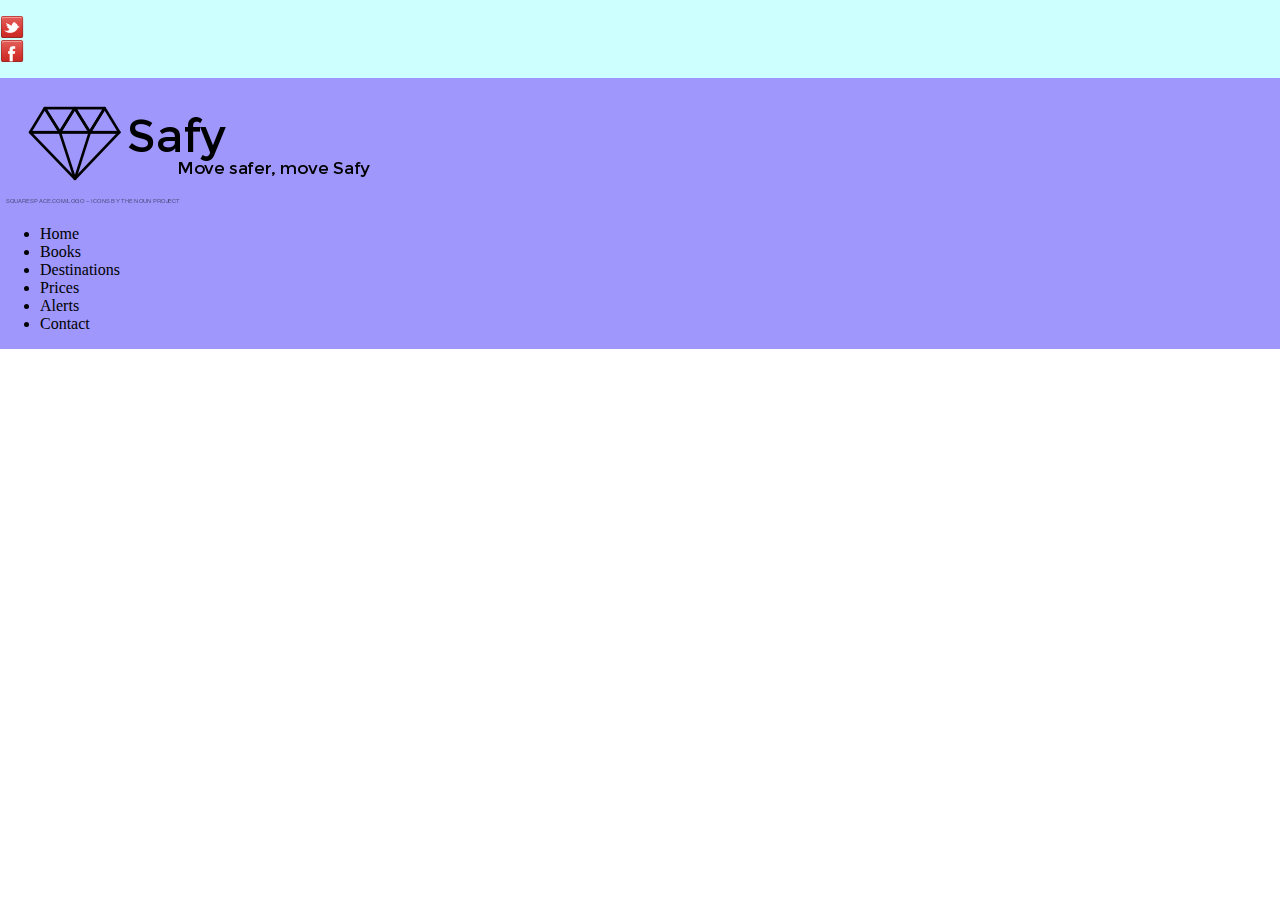
==== maquette_responsive_bttf/vue/index.html @ f698bdc3 "add files for bttf maquette-responsive" ====
<!doctype html>
<html lang="fr">
<head>
  <meta charset="utf-8">
  <title>Maquette responsive</title>
  <link rel="stylesheet" type="text/css" href="../lib/sass/library.css">
  <link rel="stylesheet" type="text/css" href="../lib/css/style.css">
</head>
<body>
<div class="container-fluid">
    <div class="row">
        <header class="bg-blue_s h-style col-md-12 col-lg-12 col-sx-12 col-sxs-12">
                <img class="image-responsive" src="assets/19.png" alt="image responsive">
                <img class="image-responsive" src="assets/20.png" alt="image-responsive">
        </header>
    </div>

    <div class="row">
        <nav class="bg-magenta n-style col-md-12 col-lg-12 col-sx-12 col-sxs-12">
            <div class="col-md-4 col-lg-4">
            </div>
            <div class="col-md-4 col-lg-4 col-sx-12 col-sxs-12">
                <img class="image-responsive" src="assets/18.jpg.png" alt="image logo responsive">
            </div>
            <div class="containList">
                <ul>
                    <li>Home</li>
                    <li>Books</li>
                    <li>Destinations</li>
                    <li>Prices</li>
                    <li>Alerts</li>
                    <li>Contact</li>
                </ul>
            </div>
        </nav>
    </div>

    <div class="row">
        <main class="bg-blue_s col-md-12 col-lg-12 col-sx-12 col-sxs-12">
            <img class="image-responsive">
        </main>
    </div>

</div>
</body>
</html>
---- maquette_responsive_bttf/lib/sass/library.css ----
.text-muted {
  color: #57585C !important;
}

.text-primary {
  color: #002DBC !important;
}

.text-secondary {
  color: #BFC0C0 !important;
}

.text-success {
  color: #23CE6B !important;
}

.text-warning {
  color: #FFBE0B !important;
}

.text-error {
  color: #F71735 !important;
}

.text-white {
  color: #E8E9EB !important;
}

.text-light {
  color: #818182 !important;
}

.text-info {
  color: #3C91E6 !important;
}

.text-danger {
  color: #721c24 !important;
}

.text-dark {
  color: #1b1e21 !important;
}

.row {
  display: grid;
  grid-template-columns: repeat(12, 1fr);
}

@media screen and (min-width: 140px) {
  .col-sxs-1 {
    grid-column: span 1;
  }

  .col-sxs-2 {
    grid-column: span 2;
  }

  .col-sxs-3 {
    grid-column: span 3;
  }

  .col-sxs-4 {
    grid-column: span 4;
  }

  .col-sxs-5 {
    grid-column: span 5;
  }

  .col-sxs-6 {
    grid-column: span 6;
  }

  .col-sxs-7 {
    grid-column: span 7;
  }

  .col-sxs-8 {
    grid-column: span 8;
  }

  .col-sxs-9 {
    grid-column: span 9;
  }

  .col-sxs-10 {
    grid-column: span 10;
  }

  .col-sxs-11 {
    grid-column: span 11;
  }

  .col-sxs-12 {
    grid-column: span 12;
  }
}
@media screen and (min-width: 321px) {
  .col-sx-1 {
    grid-column: span 1;
  }

  .col-sx-2 {
    grid-column: span 2;
  }

  .col-sx-3 {
    grid-column: span 3;
  }

  .col-sx-4 {
    grid-column: span 4;
  }

  .col-sx-5 {
    grid-column: span 5;
  }

  .col-sx-6 {
    grid-column: span 6;
  }

  .col-sx-7 {
    grid-column: span 7;
  }

  .col-sx-8 {
    grid-column: span 8;
  }

  .col-sx-9 {
    grid-column: span 9;
  }

  .col-sx-10 {
    grid-column: span 10;
  }

  .col-sx-11 {
    grid-column: span 11;
  }

  .col-sx-12 {
    grid-column: span 12;
  }
}
@media screen and (min-width: 760px) {
  .col-sm-1 {
    grid-column: span 1;
  }

  .col-sm-2 {
    grid-column: span 2;
  }

  .col-sm-3 {
    grid-column: span 3;
  }

  .col-sm-4 {
    grid-column: span 4;
  }

  .col-sm-5 {
    grid-column: span 5;
  }

  .col-sm-6 {
    grid-column: span 6;
  }

  .col-sm-7 {
    grid-column: span 7;
  }

  .col-sm-8 {
    grid-column: span 8;
  }

  .col-sm-9 {
    grid-column: span 9;
  }

  .col-sm-10 {
    grid-column: span 10;
  }

  .col-sm-11 {
    grid-column: span 11;
  }

  .col-sm-12 {
    grid-column: span 12;
  }
}
@media screen and (min-width: 1280px) {
  .col-md-1 {
    grid-column: span 1;
  }

  .col-md-2 {
    grid-column: span 2;
  }

  .col-md-3 {
    grid-column: span 3;
  }

  .col-md-4 {
    grid-column: span 4;
  }

  .col-md-5 {
    grid-column: span 5;
  }

  .col-md-6 {
    grid-column: span 6;
  }

  .col-md-7 {
    grid-column: span 7;
  }

  .col-md-8 {
    grid-column: span 8;
  }

  .col-md-9 {
    grid-column: span 9;
  }

  .col-md-10 {
    grid-column: span 10;
  }

  .col-md-11 {
    grid-column: span 11;
  }

  .col-md-12 {
    grid-column: span 12;
  }
}
@media screen and (min-width: 1842px) {
  .col-lg-1 {
    grid-column: span 1;
  }

  .col-lg-2 {
    grid-column: span 2;
  }

  .col-lg-3 {
    grid-column: span 3;
  }

  .col-lg-4 {
    grid-column: span 4;
  }

  .col-lg-5 {
    grid-column: span 5;
  }

  .col-lg-6 {
    grid-column: span 6;
  }

  .col-lg-7 {
    grid-column: span 7;
  }

  .col-lg-8 {
    grid-column: span 8;
  }

  .col-lg-9 {
    grid-column: span 9;
  }

  .col-lg-10 {
    grid-column: span 10;
  }

  .col-lg-11 {
    grid-column: span 11;
  }

  .col-lg-12 {
    grid-column: span 12;
  }
}
.alert-primary {
  color: #002DBC;
  background-color: #cce5ff;
  border-color: #8caed3;
}

.bg-primary {
  background-color: #002DBC;
}

.alert-secondary {
  color: #BFC0C0;
  background-color: #e2e3e5;
  border-color: #d6d8db;
}

.bg-secondary {
  background-color: #BFC0C0;
}

.alert-success {
  color: #23CE6B;
  background-color: #d4edda;
  border-color: #c3e6cb;
}

.bg-success {
  background-color: #23CE6B;
}

.alert-warning {
  color: #FFBE0B;
  background-color: #fff3cd;
  border-color: #ffeeba;
}

.bg-warning {
  background-color: #FFBE0B;
}

.alert-info {
  color: #3C91E6;
  background-color: #d1ecf1;
  border-color: #bee5eb;
}

.bg-info {
  background-color: #3C91E6;
}

.alert-danger {
  color: #721c24;
  background-color: #f8d7da;
  border-color: #f5c6cb;
}

.bg-danger {
  background-color: #721c24;
}

.alert-light {
  color: #818182;
  background-color: #fefefe;
  border-color: #fdfdfe;
}

.bg-light {
  background-color: #818182;
}

.alert-dark {
  color: #1b1e21;
  background-color: #d6d8d9;
  border-color: #c6c8ca;
}

.bg-dark {
  background-color: #1b1e21;
}

.alert-blue_s {
  color: #CDFFFE;
  background-color: #4dc9c7;
  border-color: #29a19f;
}

.bg-blue_s {
  background-color: #CDFFFE;
}

.alert-magenta {
  color: #9F97FC;
  background-color: #5049a7;
  border-color: #9187fc;
}

.bg-magenta {
  background-color: #9F97FC;
}

.btn-primary {
  color: #E8E9EB;
  background-color: #002DBC;
  border-color: #002DBC;
}
.btn-primary:active {
  border-color: #E8E9EB;
}
.btn-primary:hover {
  color: #002DBC;
  background-color: #E8E9EB;
  border-color: #E8E9EB;
  cursor: pointer;
}

.btn-outline-primary {
  color: #002DBC;
  border-color: #002DBC;
  background-color: transparent;
}
.btn-outline-primary:active {
  border-color: #002DBC;
}
.btn-outline-primary:hover {
  color: #E8E9EB;
  background-color: #002DBC;
  border-color: #002DBC;
  cursor: pointer;
}

.btn-secondary {
  color: #E8E9EB;
  background-color: #BFC0C0;
  border-color: #BFC0C0;
}
.btn-secondary:active {
  border-color: #E8E9EB;
}
.btn-secondary:hover {
  color: #BFC0C0;
  background-color: #E8E9EB;
  border-color: #E8E9EB;
  cursor: pointer;
}

.btn-outline-secondary {
  color: #BFC0C0;
  border-color: #BFC0C0;
  background-color: transparent;
}
.btn-outline-secondary:active {
  border-color: #BFC0C0;
}
.btn-outline-secondary:hover {
  color: #E8E9EB;
  background-color: #BFC0C0;
  border-color: #BFC0C0;
  cursor: pointer;
}

.btn-success {
  color: #E8E9EB;
  background-color: #23CE6B;
  border-color: #23CE6B;
}
.btn-success:active {
  border-color: #E8E9EB;
}
.btn-success:hover {
  color: #23CE6B;
  background-color: #E8E9EB;
  border-color: #E8E9EB;
  cursor: pointer;
}

.btn-outline-success {
  color: #23CE6B;
  border-color: #23CE6B;
  background-color: transparent;
}
.btn-outline-success:active {
  border-color: #23CE6B;
}
.btn-outline-success:hover {
  color: #E8E9EB;
  background-color: #23CE6B;
  border-color: #23CE6B;
  cursor: pointer;
}

.btn-warning {
  color: #E8E9EB;
  background-color: #FFBE0B;
  border-color: #FFBE0B;
}
.btn-warning:active {
  border-color: #E8E9EB;
}
.btn-warning:hover {
  color: #FFBE0B;
  background-color: #E8E9EB;
  border-color: #E8E9EB;
  cursor: pointer;
}

.btn-outline-warning {
  color: #FFBE0B;
  border-color: #FFBE0B;
  background-color: transparent;
}
.btn-outline-warning:active {
  border-color: #FFBE0B;
}
.btn-outline-warning:hover {
  color: #E8E9EB;
  background-color: #FFBE0B;
  border-color: #FFBE0B;
  cursor: pointer;
}

.btn-info {
  color: #E8E9EB;
  background-color: #3C91E6;
  border-color: #3C91E6;
}
.btn-info:active {
  border-color: #E8E9EB;
}
.btn-info:hover {
  color: #3C91E6;
  background-color: #E8E9EB;
  border-color: #E8E9EB;
  cursor: pointer;
}

.btn-outline-info {
  color: #3C91E6;
  border-color: #3C91E6;
  background-color: transparent;
}
.btn-outline-info:active {
  border-color: #3C91E6;
}
.btn-outline-info:hover {
  color: #E8E9EB;
  background-color: #3C91E6;
  border-color: #3C91E6;
  cursor: pointer;
}

.btn-danger {
  color: #E8E9EB;
  background-color: #721c24;
  border-color: #721c24;
}
.btn-danger:active {
  border-color: #E8E9EB;
}
.btn-danger:hover {
  color: #721c24;
  background-color: #E8E9EB;
  border-color: #E8E9EB;
  cursor: pointer;
}

.btn-outline-danger {
  color: #721c24;
  border-color: #721c24;
  background-color: transparent;
}
.btn-outline-danger:active {
  border-color: #721c24;
}
.btn-outline-danger:hover {
  color: #E8E9EB;
  background-color: #721c24;
  border-color: #721c24;
  cursor: pointer;
}

.btn-light {
  color: #E8E9EB;
  background-color: #818182;
  border-color: #818182;
}
.btn-light:active {
  border-color: #E8E9EB;
}
.btn-light:hover {
  color: #818182;
  background-color: #E8E9EB;
  border-color: #E8E9EB;
  cursor: pointer;
}

.btn-outline-light {
  color: #818182;
  border-color: #818182;
  background-color: transparent;
}
.btn-outline-light:active {
  border-color: #818182;
}
.btn-outline-light:hover {
  color: #E8E9EB;
  background-color: #818182;
  border-color: #818182;
  cursor: pointer;
}

.btn-dark {
  color: #E8E9EB;
  background-color: #1b1e21;
  border-color: #1b1e21;
}
.btn-dark:active {
  border-color: #E8E9EB;
}
.btn-dark:hover {
  color: #1b1e21;
  background-color: #E8E9EB;
  border-color: #E8E9EB;
  cursor: pointer;
}

.btn-outline-dark {
  color: #1b1e21;
  border-color: #1b1e21;
  background-color: transparent;
}
.btn-outline-dark:active {
  border-color: #1b1e21;
}
.btn-outline-dark:hover {
  color: #E8E9EB;
  background-color: #1b1e21;
  border-color: #1b1e21;
  cursor: pointer;
}

.btn-blue_s {
  color: #E8E9EB;
  background-color: #CDFFFE;
  border-color: #CDFFFE;
}
.btn-blue_s:active {
  border-color: #E8E9EB;
}
.btn-blue_s:hover {
  color: #CDFFFE;
  background-color: #E8E9EB;
  border-color: #E8E9EB;
  cursor: pointer;
}

.btn-outline-blue_s {
  color: #CDFFFE;
  border-color: #CDFFFE;
  background-color: transparent;
}
.btn-outline-blue_s:active {
  border-color: #CDFFFE;
}
.btn-outline-blue_s:hover {
  color: #E8E9EB;
  background-color: #CDFFFE;
  border-color: #CDFFFE;
  cursor: pointer;
}

.btn-magenta {
  color: #E8E9EB;
  background-color: #9F97FC;
  border-color: #9F97FC;
}
.btn-magenta:active {
  border-color: #E8E9EB;
}
.btn-magenta:hover {
  color: #9F97FC;
  background-color: #E8E9EB;
  border-color: #E8E9EB;
  cursor: pointer;
}

.btn-outline-magenta {
  color: #9F97FC;
  border-color: #9F97FC;
  background-color: transparent;
}
.btn-outline-magenta:active {
  border-color: #9F97FC;
}
.btn-outline-magenta:hover {
  color: #E8E9EB;
  background-color: #9F97FC;
  border-color: #9F97FC;
  cursor: pointer;
}

.image-responsive {
  max-width: 100%;
  height: auto;
  display: block;
}

@media screen and (min-width: 140px) {
  .visible-sxs {
    visibility: visible;
  }

  .hidden-sxs {
    visibility: hidden;
  }
}
@media print and (min-width: 140px) {
  .visible-print-sxs {
    visibility: visible;
  }

  .hidden-print-sxs {
    visibility: none;
  }
}
@media screen and (min-width: 321px) {
  .visible-sx {
    visibility: visible;
  }

  .hidden-sx {
    visibility: hidden;
  }
}
@media print and (min-width: 321px) {
  .visible-print-sx {
    visibility: visible;
  }

  .hidden-print-sx {
    visibility: none;
  }
}
@media screen and (min-width: 760px) {
  .visible-sm {
    visibility: visible;
  }

  .hidden-sm {
    visibility: hidden;
  }
}
@media print and (min-width: 760px) {
  .visible-print-sm {
    visibility: visible;
  }

  .hidden-print-sm {
    visibility: none;
  }
}
@media screen and (min-width: 1280px) {
  .visible-md {
    visibility: visible;
  }

  .hidden-md {
    visibility: hidden;
  }
}
@media print and (min-width: 1280px) {
  .visible-print-md {
    visibility: visible;
  }

  .hidden-print-md {
    visibility: none;
  }
}
@media screen and (min-width: 1842px) {
  .visible-lg {
    visibility: visible;
  }

  .hidden-lg {
    visibility: hidden;
  }
}
@media print and (min-width: 1842px) {
  .visible-print-lg {
    visibility: visible;
  }

  .hidden-print-lg {
    visibility: none;
  }
}

/*# sourceMappingURL=library.css.map */
---- maquette_responsive_bttf/lib/css/style.css ----
html, body {
    margin: 0;
    padding: 0;
}

.h-style {
    padding-top: 15px;
    padding-bottom: 15px;
}

.container-fluid {
    width: 100%;
}
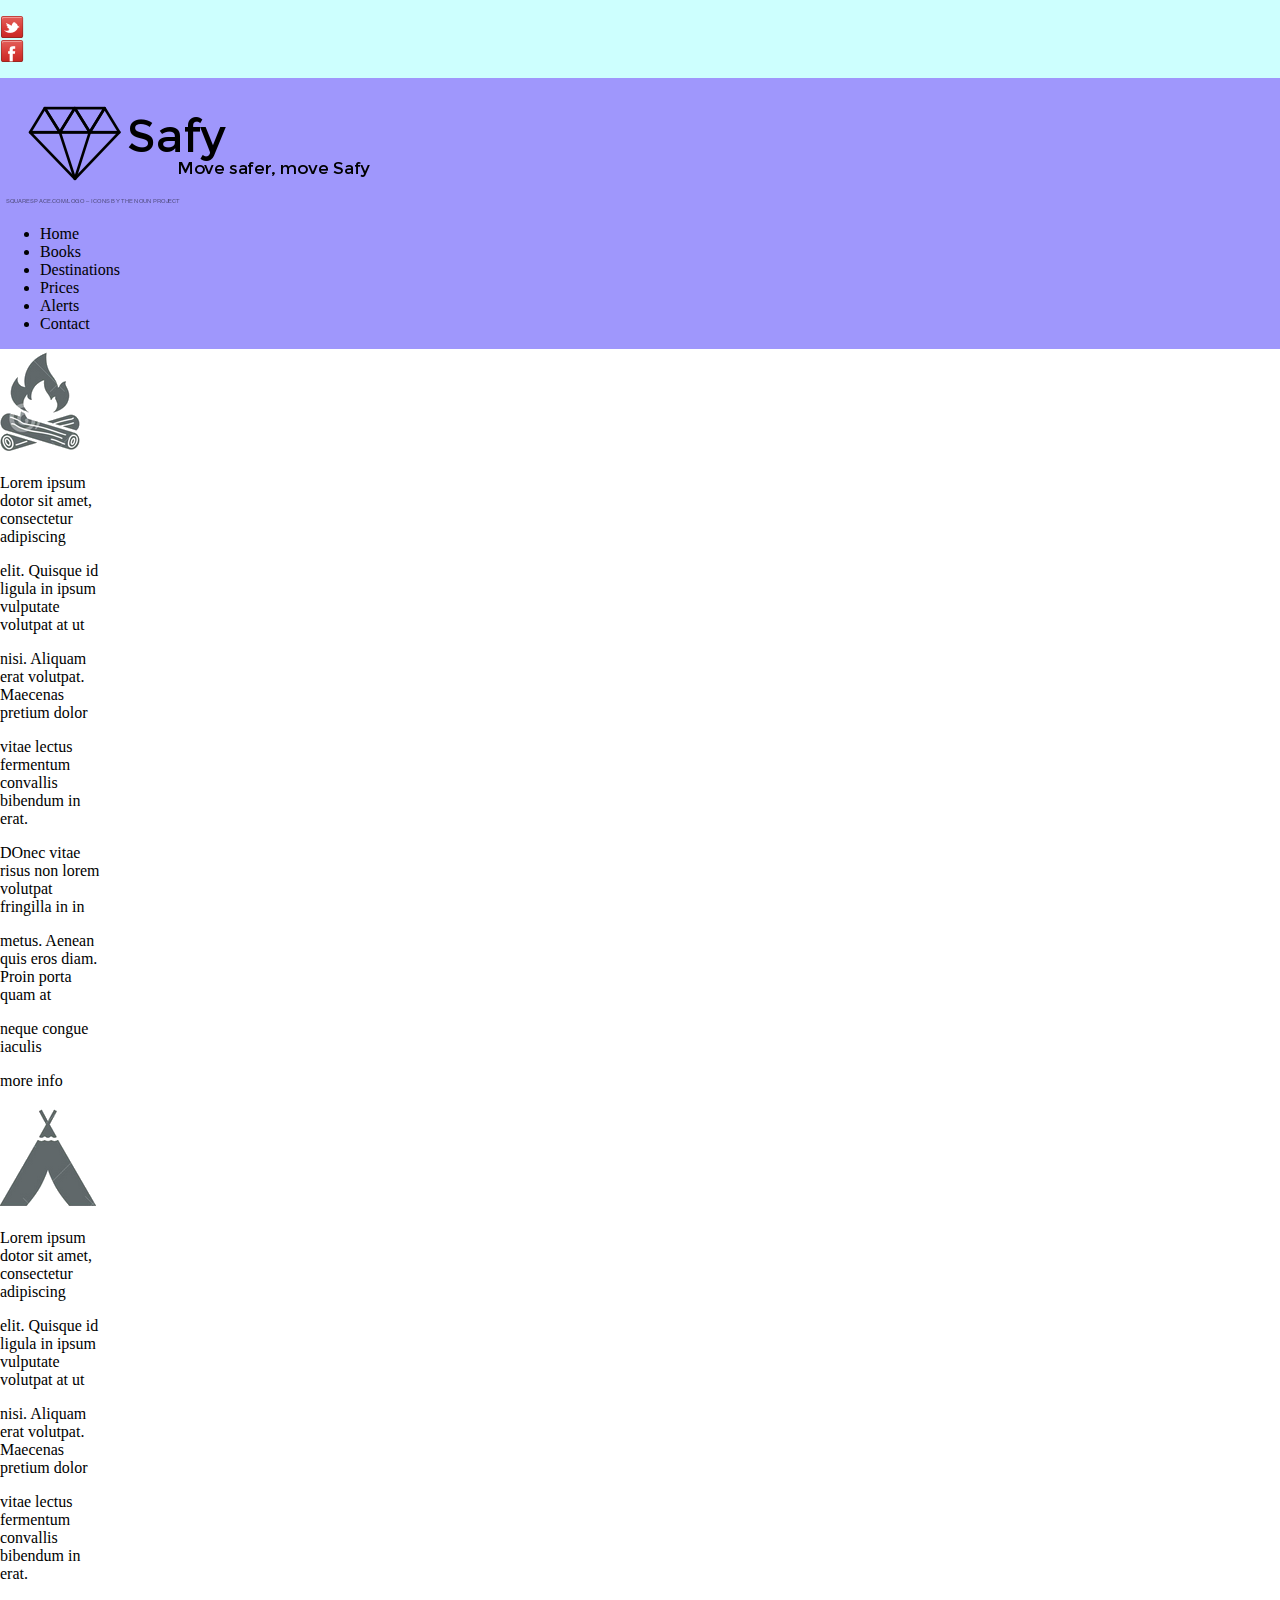
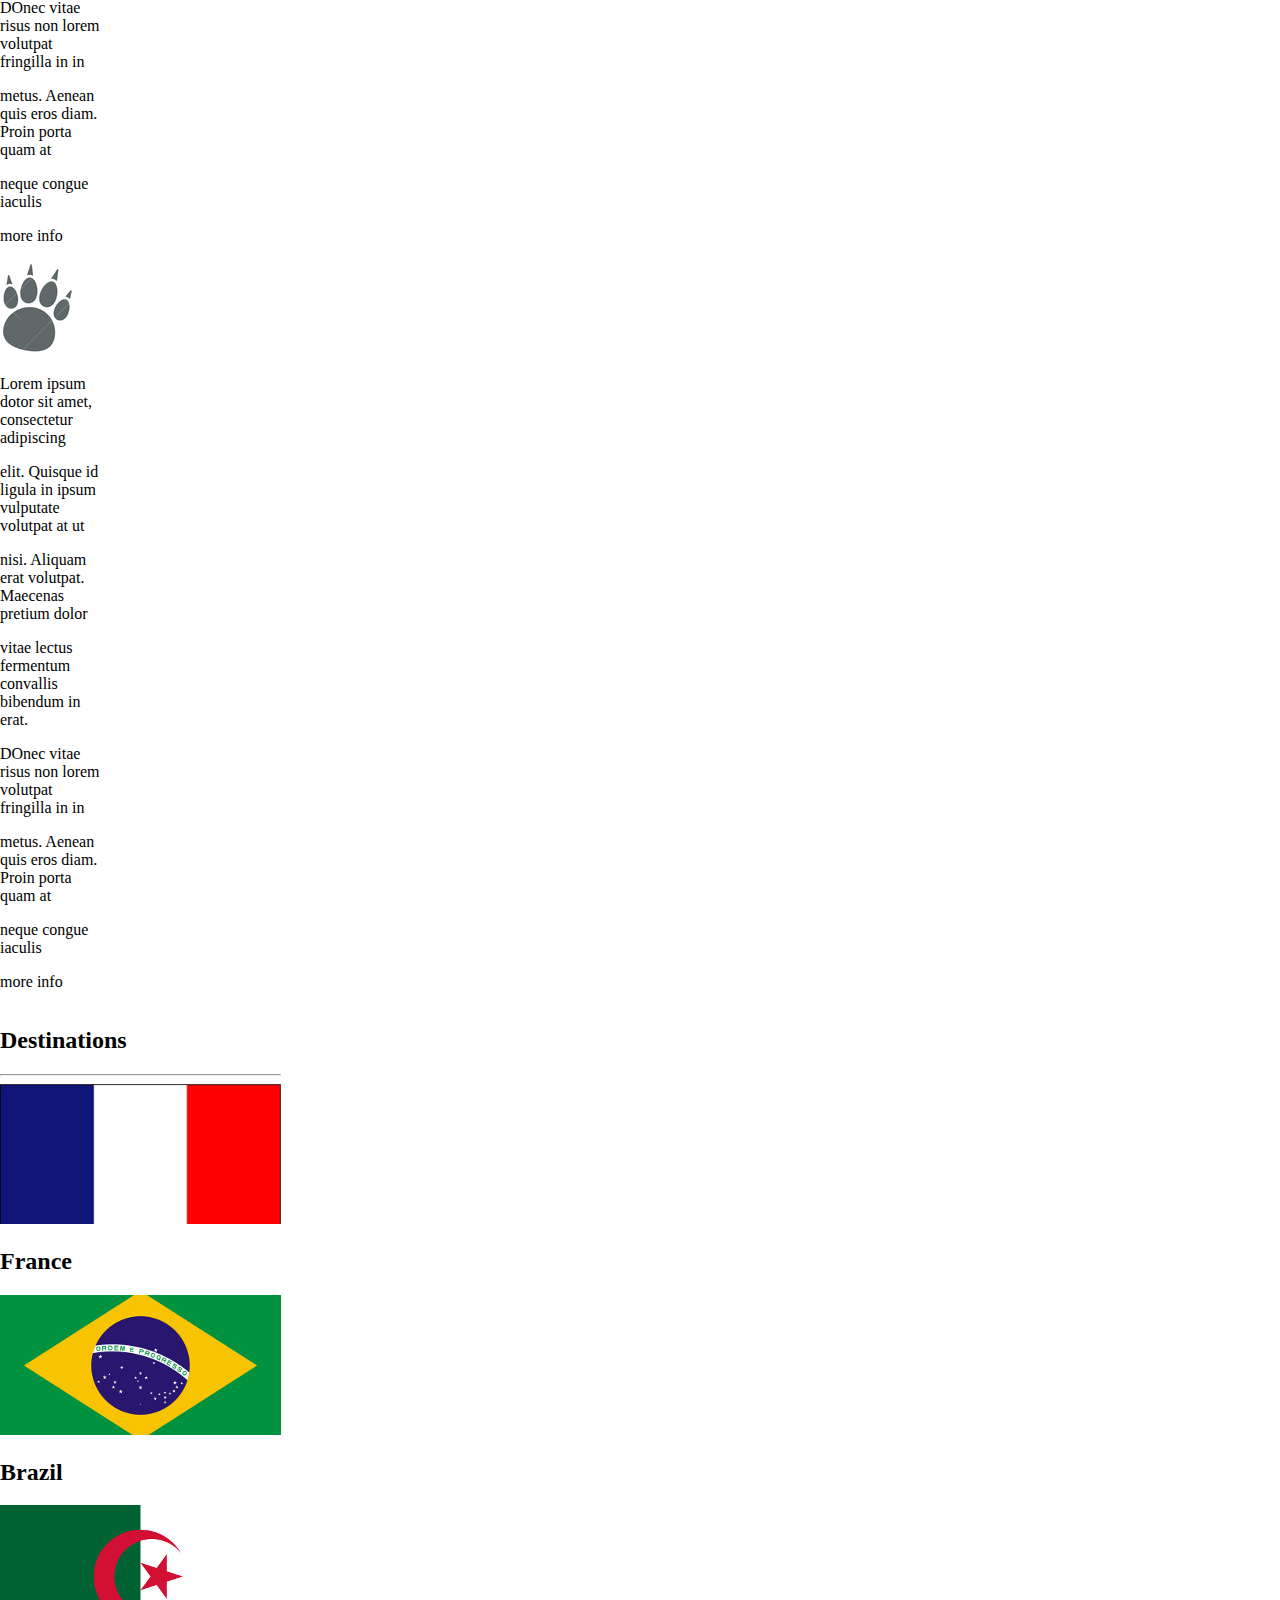
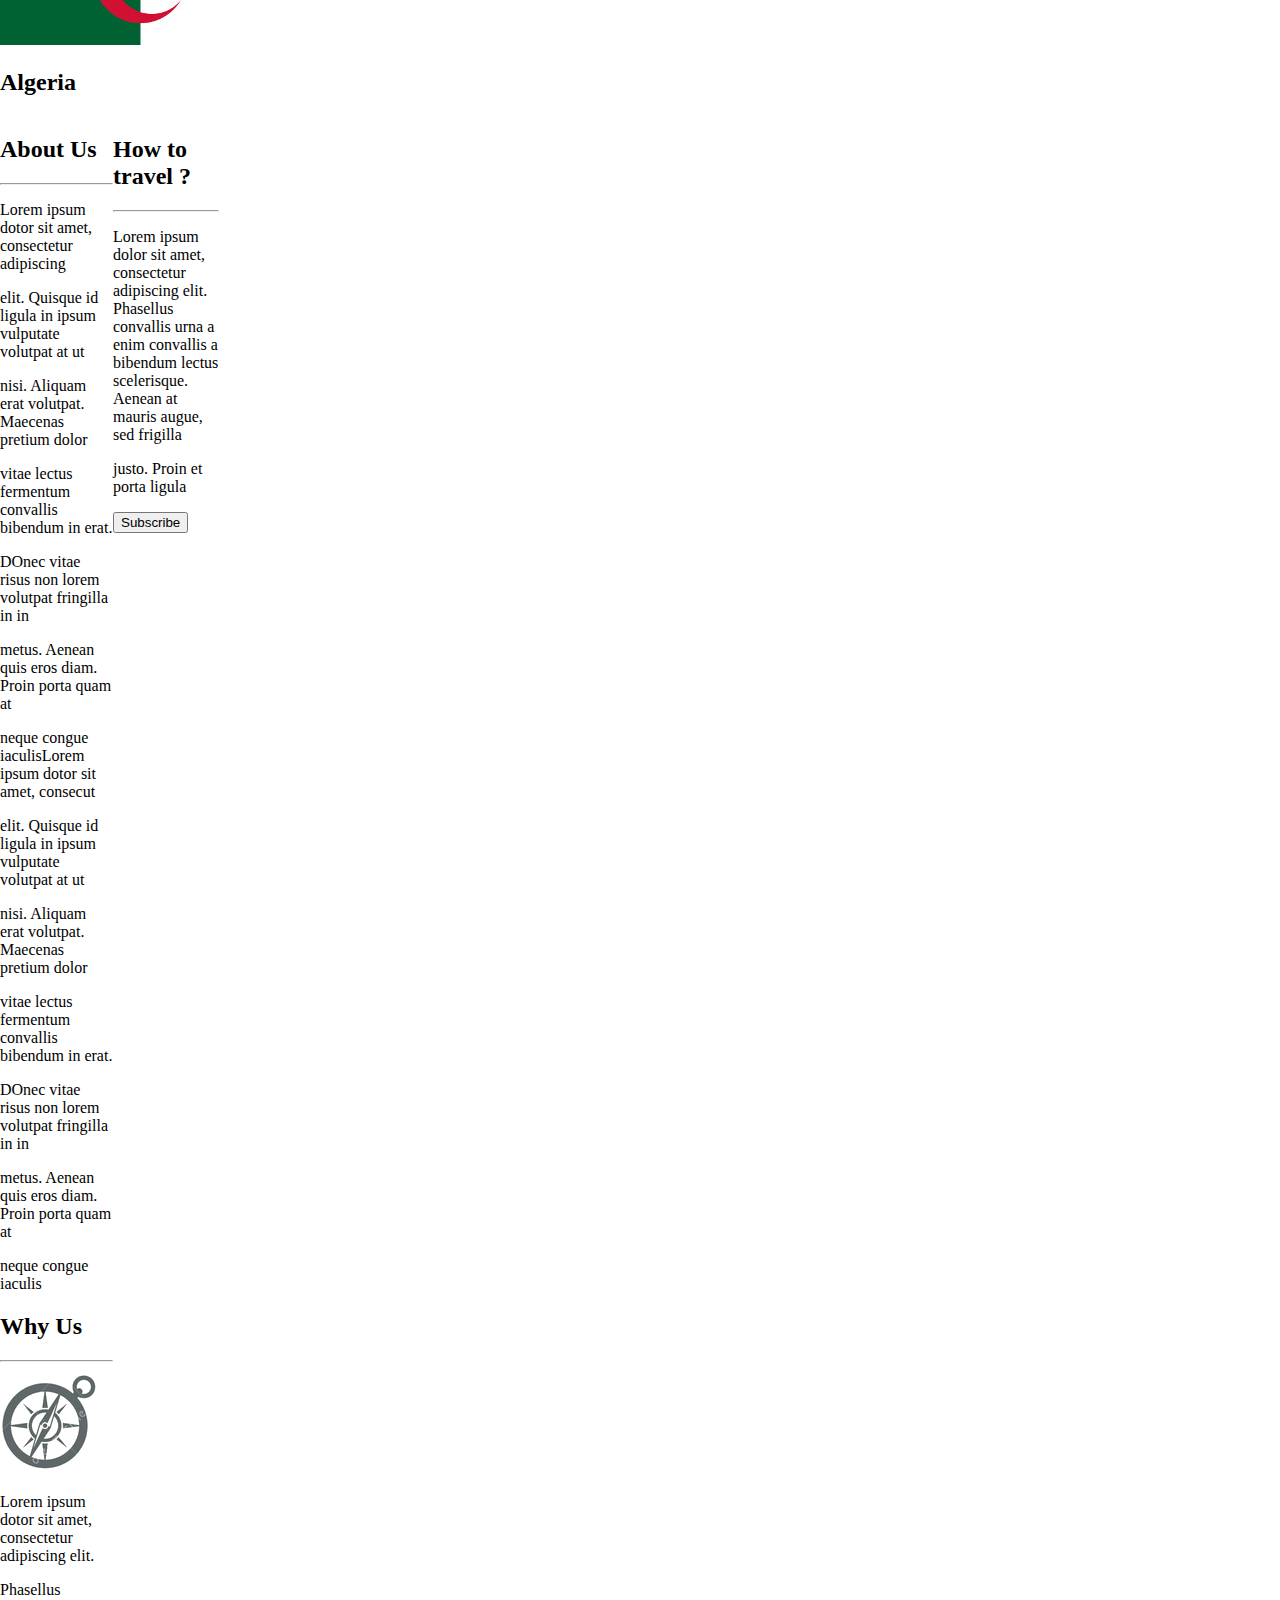
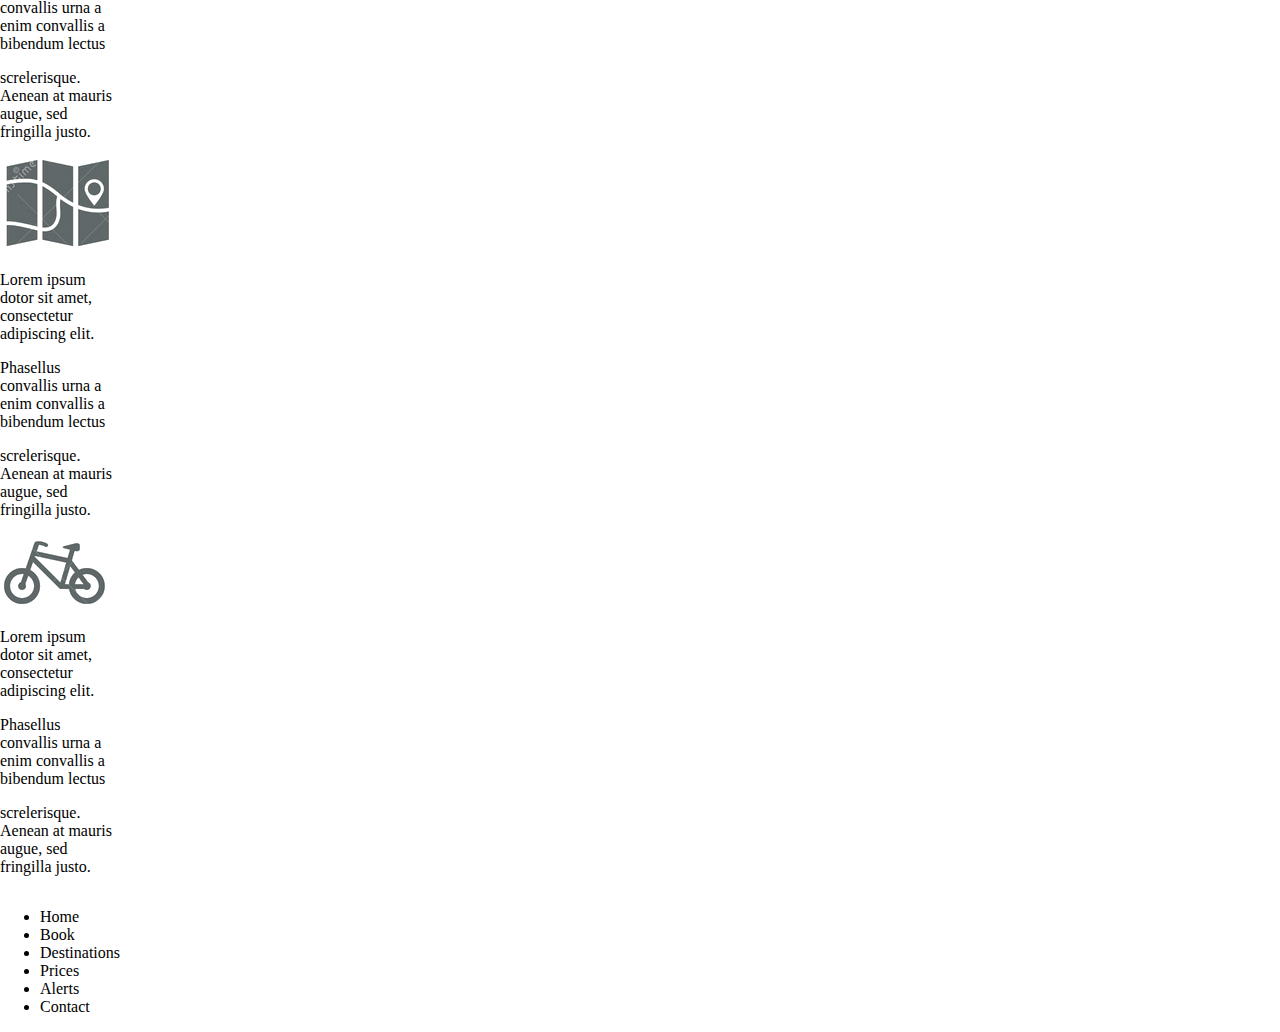
==== commit 68f6fac7: "integration html before css integration" ====
--- a/maquette_responsive_bttf/vue/index.html
+++ b/maquette_responsive_bttf/vue/index.html
@@ -1,17 +1,18 @@
 <!doctype html>
 <html lang="fr">
 <head>
-  <meta charset="utf-8">
-  <title>Maquette responsive</title>
-  <link rel="stylesheet" type="text/css" href="../lib/sass/library.css">
-  <link rel="stylesheet" type="text/css" href="../lib/css/style.css">
+    <meta charset="utf-8">
+    <title>Maquette responsive</title>
+    <link rel="stylesheet" type="text/css" href="../lib/sass/library.css">
+    <link rel="stylesheet" type="text/css" href="../lib/css/style.css">
+    <script src="https://ajax.googleapis.com/ajax/libs/jquery/3.4.1/jquery.min.js"></script>
 </head>
 <body>
 <div class="container-fluid">
     <div class="row">
         <header class="bg-blue_s h-style col-md-12 col-lg-12 col-sx-12 col-sxs-12">
-                <img class="image-responsive" src="assets/19.png" alt="image responsive">
-                <img class="image-responsive" src="assets/20.png" alt="image-responsive">
+            <img class="image-responsive" src="assets/19.png" alt="image responsive">
+            <img class="image-responsive" src="assets/20.png" alt="image-responsive">
         </header>
     </div>
 
@@ -37,10 +38,153 @@
 
     <div class="row">
         <main class="bg-blue_s col-md-12 col-lg-12 col-sx-12 col-sxs-12">
-            <img class="image-responsive">
+            <div id="containCarrImg">
+
+            </div>
         </main>
     </div>
+    <div class="row">
+        <div id="containArticle">
+            <div>
+                <div class="contain-img-text">
+                    <img src="assets/13.png" alt="image d'un feu sur buche de bois"/>
+                </div>
+                <div class="contain-text">
+                    <p>Lorem ipsum dotor sit amet, consectetur adipiscing</p>
+                    <p>elit. Quisque id ligula in ipsum vulputate volutpat at ut</p>
+                    <p>nisi. Aliquam erat volutpat. Maecenas pretium dolor</p>
+                    <p>vitae lectus fermentum convallis bibendum in erat.</p>
+                    <p>DOnec vitae risus non lorem volutpat fringilla in in</p>
+                    <p>metus. Aenean quis eros diam. Proin porta quam at</p>
+                    <p>neque congue iaculis</p>
+                    <p class="m-info">more info</p>
+                </div>
+            </div>
+            <div>
+                <div class="contain-img-text">
+                    <img src="assets/17.png" alt="image d'un dessin d'une tente indienne"/>
+                </div>
+                <div class="contain-text">
+                    <p>Lorem ipsum dotor sit amet, consectetur adipiscing</p>
+                    <p>elit. Quisque id ligula in ipsum vulputate volutpat at ut</p>
+                    <p>nisi. Aliquam erat volutpat. Maecenas pretium dolor</p>
+                    <p>vitae lectus fermentum convallis bibendum in erat.</p>
+                    <p>DOnec vitae risus non lorem volutpat fringilla in in</p>
+                    <p>metus. Aenean quis eros diam. Proin porta quam at</p>
+                    <p>neque congue iaculis</p>
+                    <p class="m-info">more info</p>
+                </div>
+            </div>
+            <div>
+                <div class="contain-img-text">
+                    <img src="assets/12.png" alt="image d'un dessin de patte d'ours"/>
+                </div>
+                <div class="contain-text">
+                    <p>Lorem ipsum dotor sit amet, consectetur adipiscing</p>
+                    <p>elit. Quisque id ligula in ipsum vulputate volutpat at ut</p>
+                    <p>nisi. Aliquam erat volutpat. Maecenas pretium dolor</p>
+                    <p>vitae lectus fermentum convallis bibendum in erat.</p>
+                    <p>DOnec vitae risus non lorem volutpat fringilla in in</p>
+                    <p>metus. Aenean quis eros diam. Proin porta quam at</p>
+                    <p>neque congue iaculis</p>
+                    <p class="m-info">more info</p>
+                </div>
+            </div>
+        </div>
+    </div>
+    <div class="row">
+        <div id="containFlag">
+            <h2>Destinations</h2>
+            <hr>
+            <div class="c-img-flag">
+                <img src="assets/3.jpg" alt="image du drapeau francais"/>
+                <h2 class="title-country"><b>France</b></h2>
+            </div>
+            <div class="c-img-flag">
+                <img src="assets/4.jpg" alt="image du drapeau bresilien"/>
+                <h2 class="title-country"><b>Brazil</b></h2>
+            </div>
+            <div class="c-img-flag">
+                <img src="assets/5.jpg" alt="image du drapeau bresilien"/>
+                <h2 class="title-country"><b>Algeria</b></h2>
+            </div>
+        </div>
+    </div>
+    <div class="row">
+        <div id="containInfo">
+            <div id="c-left-info">
+
+                <h2><b>About Us</b></h2>
+                <hr>
+
+                <p>Lorem ipsum dotor sit amet, consectetur adipiscing</p>
+                <p>elit. Quisque id ligula in ipsum vulputate volutpat at ut</p>
+                <p>nisi. Aliquam erat volutpat. Maecenas pretium dolor</p>
+                <p>vitae lectus fermentum convallis bibendum in erat.</p>
+                <p>DOnec vitae risus non lorem volutpat fringilla in in</p>
+                <p>metus. Aenean quis eros diam. Proin porta quam at</p>
+                <p>neque congue iaculisLorem ipsum dotor sit amet, consecut</p>
+                <p>elit. Quisque id ligula in ipsum vulputate volutpat at ut</p>
+                <p>nisi. Aliquam erat volutpat. Maecenas pretium dolor</p>
+                <p>vitae lectus fermentum convallis bibendum in erat.</p>
+                <p>DOnec vitae risus non lorem volutpat fringilla in in</p>
+                <p>metus. Aenean quis eros diam. Proin porta quam at</p>
+                <p>neque congue iaculis</p>
+
+
+            </div>
+            <div id="c-right-info">
+
+                <h2><b>Why Us</b></h2>
+                <hr>
+                <div class="c-row-info">
+                    <div class="c-img-info">
+                        <img src="assets/14.png" alt="image d'une boussole"/>
+                    </div>
+                    <p>Lorem ipsum dotor sit amet, consectetur adipiscing elit.</p>
+                    <p>Phasellus convallis urna a enim convallis a bibendum lectus</p>
+                    <p>screlerisque. Aenean at mauris augue, sed fringilla justo.</p>
+                </div>
+                <div class="c-row-info">
+                    <div class="c-img-info">
+                        <img src="assets/15.png" alt="image d'une carte"/>
+                    </div>
+                    <p>Lorem ipsum dotor sit amet, consectetur adipiscing elit.</p>
+                    <p>Phasellus convallis urna a enim convallis a bibendum lectus</p>
+                    <p>screlerisque. Aenean at mauris augue, sed fringilla justo.</p>
+                </div>
+                <div class="c-row-info">
+                    <div class="c-img-info">
+                        <img src="assets/16.png" alt="image d'un velo"/>
+                    </div>
+                    <p>Lorem ipsum dotor sit amet, consectetur adipiscing elit.</p>
+                    <p>Phasellus convallis urna a enim convallis a bibendum lectus</p>
+                    <p>screlerisque. Aenean at mauris augue, sed fringilla justo.</p>
+                </div>
+            </div>
+        </div>
+        <div>
+            <h2><b>How to travel ?</b></h2>
+            <hr>
+
+            <p>Lorem ipsum dolor sit amet, consectetur adipiscing elit. Phasellus convallis urna a enim convallis a bibendum lectus scelerisque. Aenean at mauris augue, sed frigilla</p>
+            <p>justo. Proin et porta ligula</p>
+            <button id="btnSub">Subscribe</button>
+        </div>
+    </div>
+    <footer>
+        <ul id="footerList">
+            <li>Home</li>
+            <li>Book</li>
+            <li>Destinations</li>
+            <li>Prices</li>
+            <li>Alerts</li>
+            <li>Contact</li>
+        </ul>
+    </footer>
 
 </div>
+
+<script src="js/carroussel.js"></script>
 </body>
 </html>